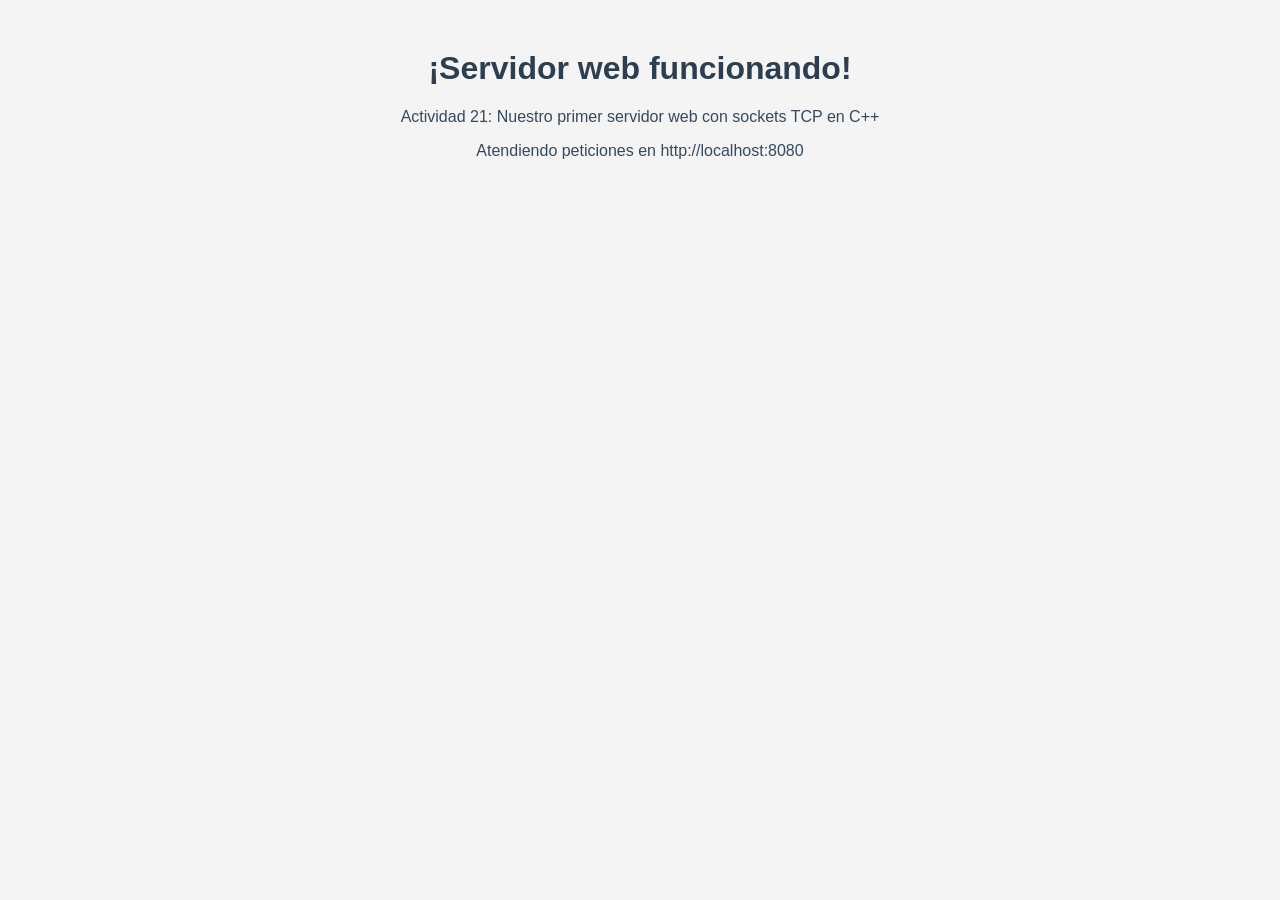
==== public/index.html @ 7e189d15 "Actividad 21 - Nuestro primer servidor web" ====
<!DOCTYPE html>
<html lang="es">
<head>
    <meta charset="UTF-8">
    <title>Actividad 21 - Nuestro primer servidor web</title>
    <style>
        body { font-family: Arial, sans-serif; text-align: center; margin-top: 50px; background-color: #f4f4f4; }
        h1 { color: #2c3e50; }
        p { color: #34495e; }
    </style>
</head>
<body>
    <h1>¡Servidor web funcionando!</h1>
    <p>Actividad 21: Nuestro primer servidor web con sockets TCP en C++</p>
    <p>Atendiendo peticiones en http://localhost:8080</p>
</body>
</html>
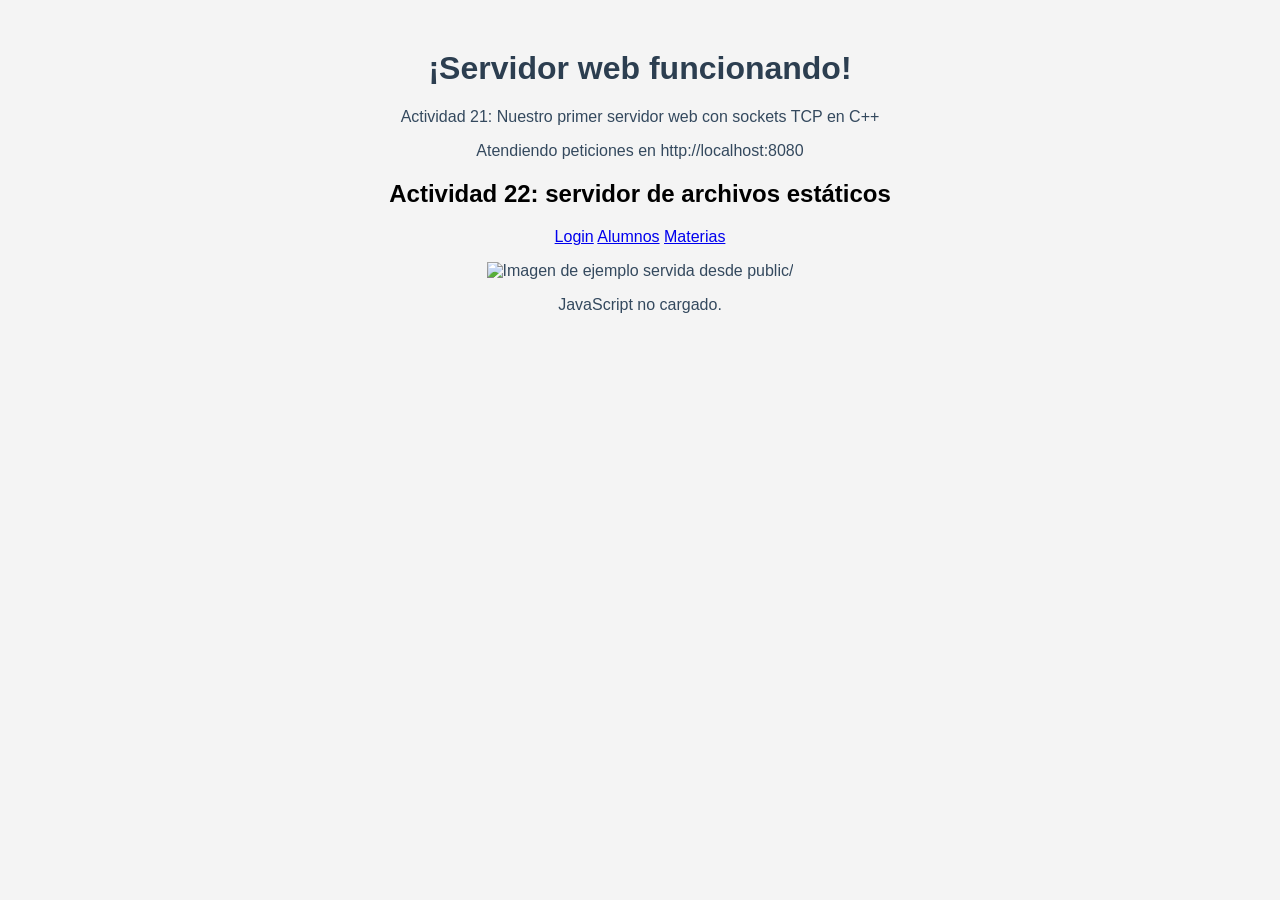
==== commit 507572aa: "Actividad 22: servidor de archivos estáticos" ====
--- a/public/index.html
+++ b/public/index.html
@@ -3,6 +3,8 @@
 <head>
     <meta charset="UTF-8">
     <title>Actividad 21 - Nuestro primer servidor web</title>
+    <link rel="icon" href="/favicon.svg" type="image/svg+xml">
+    <link rel="stylesheet" href="/css/estilos.css">
     <style>
         body { font-family: Arial, sans-serif; text-align: center; margin-top: 50px; background-color: #f4f4f4; }
         h1 { color: #2c3e50; }
@@ -13,5 +15,14 @@
     <h1>¡Servidor web funcionando!</h1>
     <p>Actividad 21: Nuestro primer servidor web con sockets TCP en C++</p>
     <p>Atendiendo peticiones en http://localhost:8080</p>
+    <h2>Actividad 22: servidor de archivos estáticos</h2>
+    <nav class="menu">
+        <a href="/login.html">Login</a>
+        <a href="/alumnos.html">Alumnos</a>
+        <a href="/materias.html">Materias</a>
+    </nav>
+    <p><img src="/imagenes/ejemplo.svg" alt="Imagen de ejemplo servida desde public/" width="180"></p>
+    <p data-js>JavaScript no cargado.</p>
+    <script src="/js/app.js" defer></script>
 </body>
 </html>
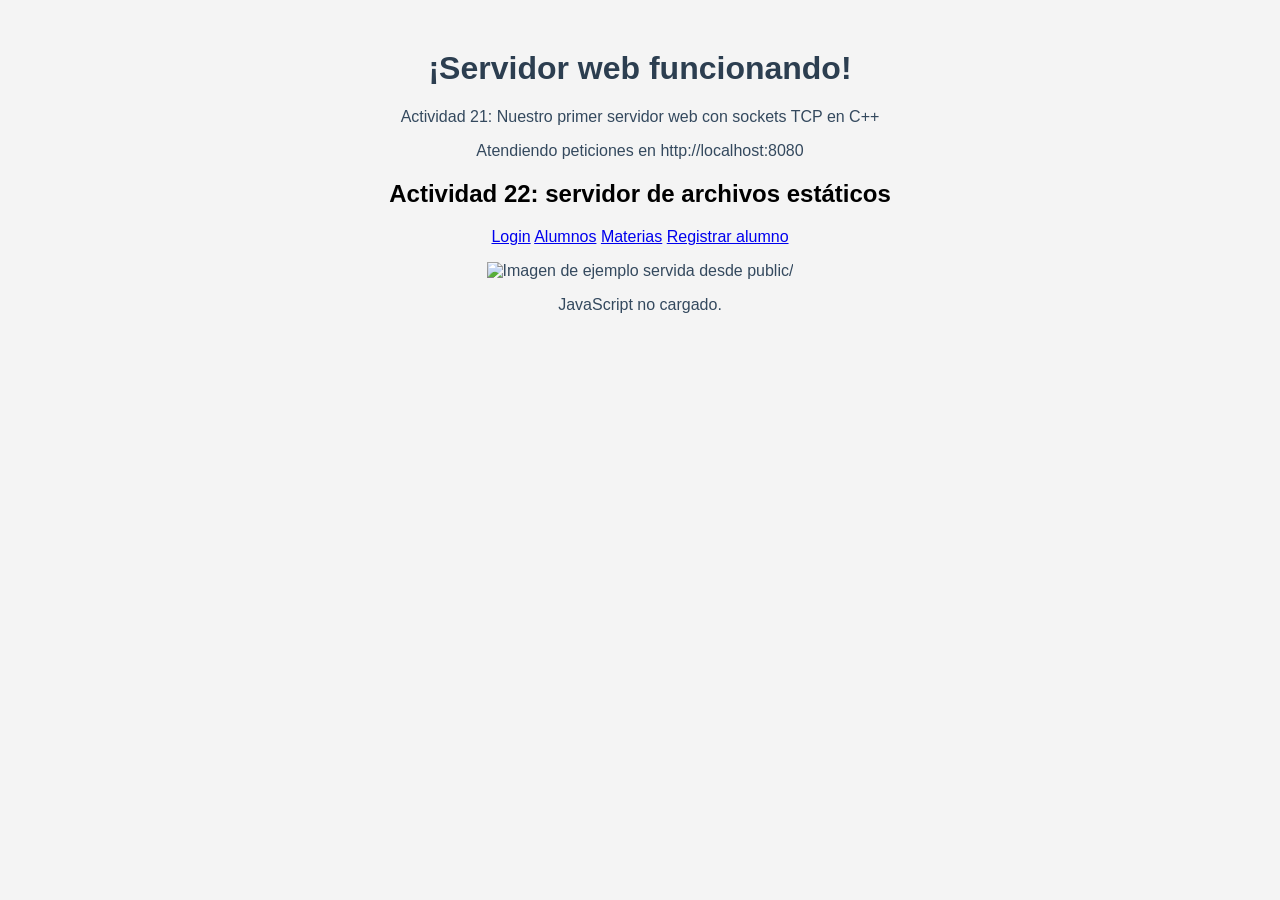
==== commit 6974032e: "Actividad 23: primer formulario HTML" ====
--- a/public/index.html
+++ b/public/index.html
@@ -20,6 +20,7 @@
         <a href="/login.html">Login</a>
         <a href="/alumnos.html">Alumnos</a>
         <a href="/materias.html">Materias</a>
+        <a href="/registro.html">Registrar alumno</a>
     </nav>
     <p><img src="/imagenes/ejemplo.svg" alt="Imagen de ejemplo servida desde public/" width="180"></p>
     <p data-js>JavaScript no cargado.</p>
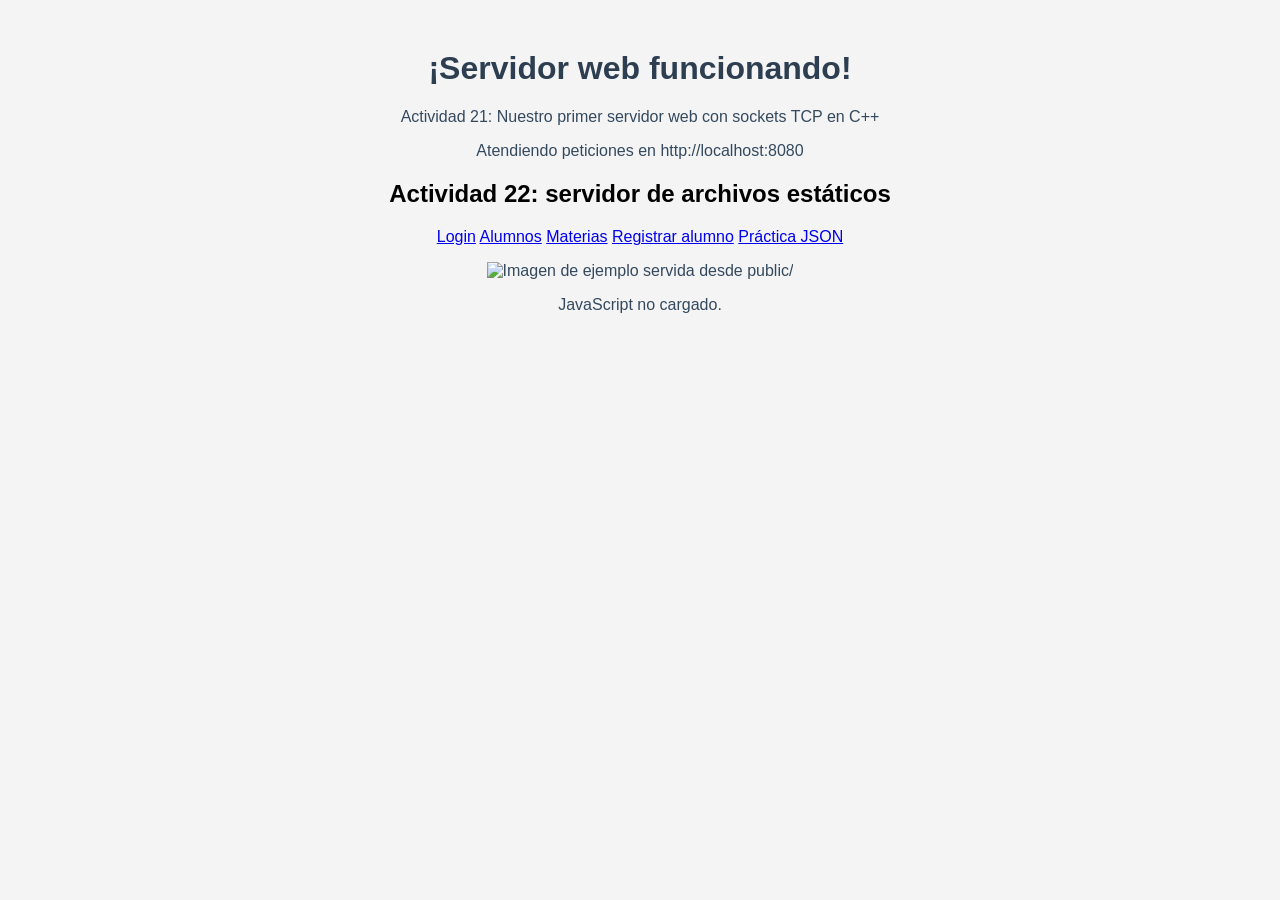
==== commit af0220c2: "Actividad 25: introducción a JSON" ====
--- a/public/index.html
+++ b/public/index.html
@@ -21,6 +21,7 @@
         <a href="/alumnos.html">Alumnos</a>
         <a href="/materias.html">Materias</a>
         <a href="/registro.html">Registrar alumno</a>
+        <a href="/json.html">Práctica JSON</a>
     </nav>
     <p><img src="/imagenes/ejemplo.svg" alt="Imagen de ejemplo servida desde public/" width="180"></p>
     <p data-js>JavaScript no cargado.</p>
